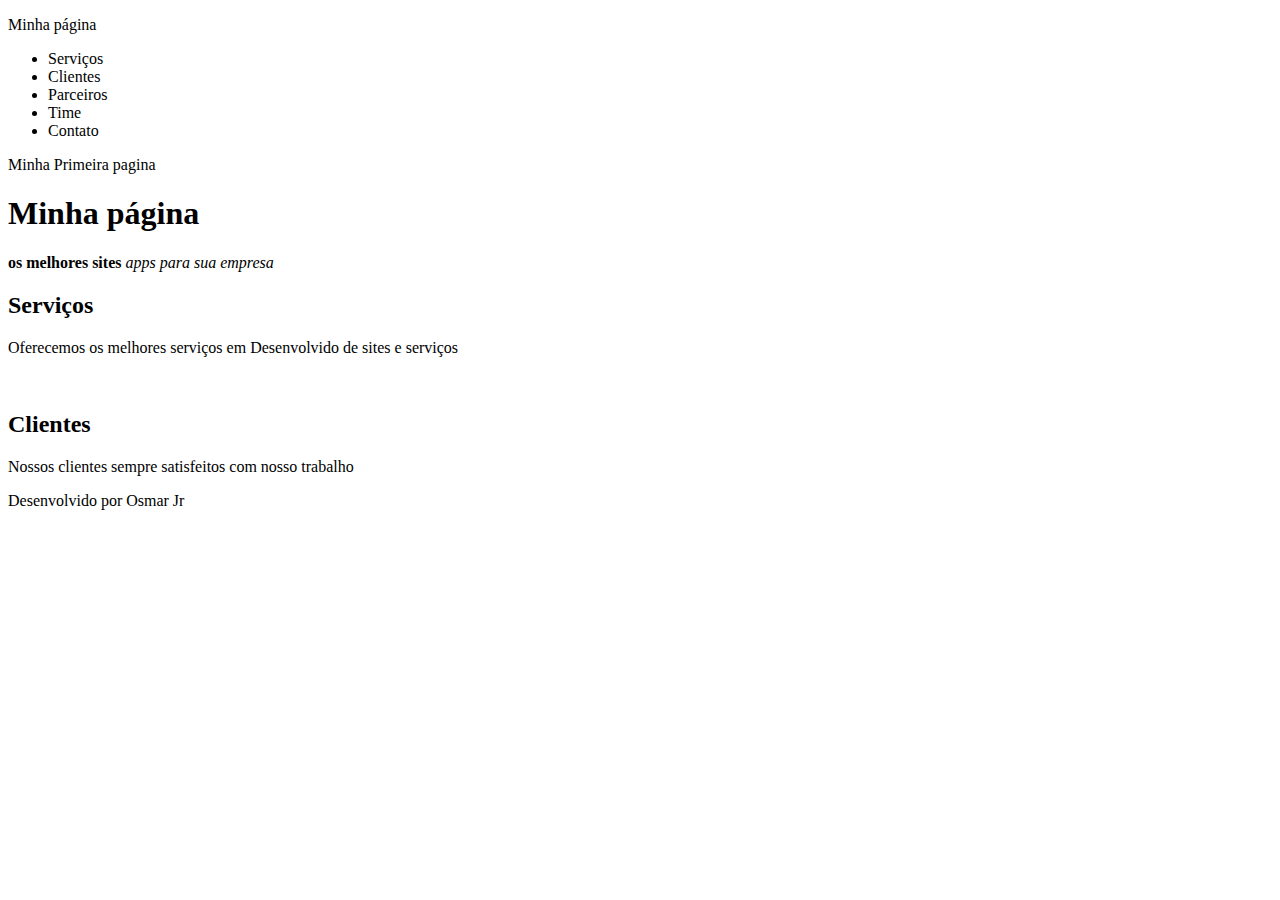
==== index.html @ a6bb55d4 "fiz ate a terceira aula" ====
<!DOCTYPE html>
<html lang="pt-br">
    <head>
        <meta charset="UTF-8">
        <meta name="viewport" content="width=device-width, initial-scale=1.0">
        <meta http-equiv="X-UA-Compatible" content="ie=edge">
        <title>Minha Página</title>
    </head>

    <body>

        <nav>
            <p>
                Minha página
            </p>
            <ul>
                <li>Serviços</li>
                <li>Clientes</li>
                <li>Parceiros</li>
                <li>Time</li>
                <li>Contato</li>


            </ul>
        </nav>


        <p>
            Minha Primeira pagina
        </p>

        <head>
                <h1>
                    Minha página
                </h1>
                <p> 
                    <b> os melhores sites</b>
                     <i> apps para sua empresa</i>
                </p>
        </head>
        <section id="servicos">
            <h2>
            Serviços
            </h2>
            <p>
                Oferecemos os melhores serviços
                 em Desenvolvido de sites e serviços
            </p>
            <img src="d:/Projetos/Aula_html5_css/imagens/super mario.jpg" width="500" alt="">
        </section id="Clientes">
            <h2>
                Clientes
            </h2>
            <p>
                Nossos clientes sempre satisfeitos com nosso trabalho
            </p>
        <section>

        </section>

        
        <footer>
                    <p>
                        Desenvolvido por Osmar Jr
                    </p>
        </footer>

    </body>

</html>
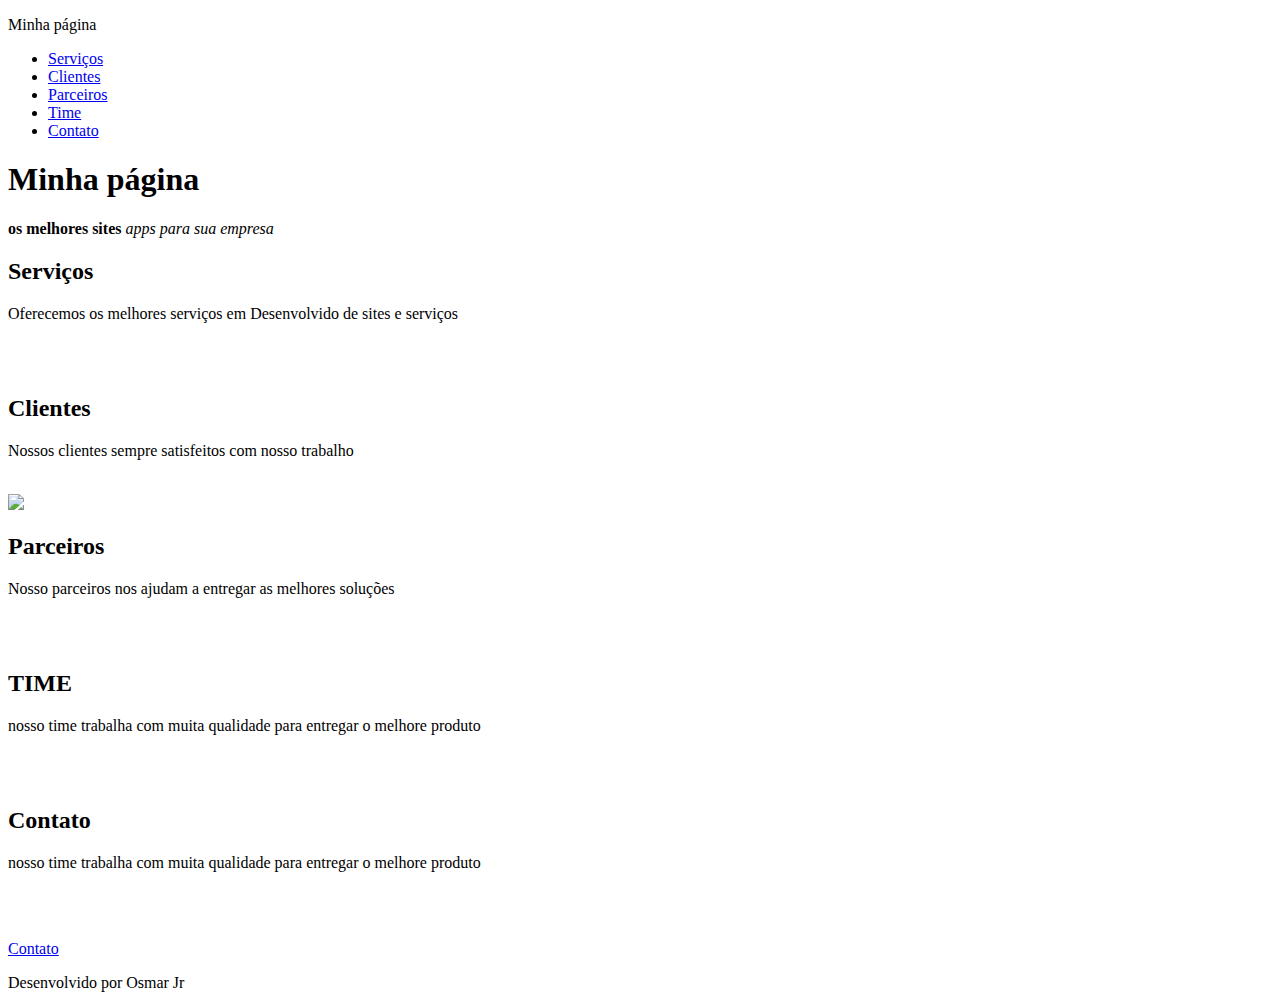
==== commit 3ca938c8: "prox aula come o css" ====
--- a/index.html
+++ b/index.html
@@ -14,22 +14,18 @@
                 Minha página
             </p>
             <ul>
-                <li>Serviços</li>
-                <li>Clientes</li>
-                <li>Parceiros</li>
-                <li>Time</li>
-                <li>Contato</li>
+                <li><a href="#servicos">Serviços</a></li>
+                <li><a href="#Clientes">Clientes</a></li>
+                <li><a href="#Parceiros">Parceiros</a></li>
+                <li><a href="#Time">Time</a></li>
+                <li><a href="#Contato">Contato</a></li>
 
 
             </ul>
         </nav>
 
-
-        <p>
-            Minha Primeira pagina
-        </p>
-
-        <head>
+        <header>
+                
                 <h1>
                     Minha página
                 </h1>
@@ -37,7 +33,7 @@
                     <b> os melhores sites</b>
                      <i> apps para sua empresa</i>
                 </p>
-        </head>
+        </header>
         <section id="servicos">
             <h2>
             Serviços
@@ -46,23 +42,61 @@
                 Oferecemos os melhores serviços
                  em Desenvolvido de sites e serviços
             </p>
-            <img src="d:/Projetos/Aula_html5_css/imagens/super mario.jpg" width="500" alt="">
-        </section id="Clientes">
-            <h2>
-                Clientes
-            </h2>
-            <p>
-                Nossos clientes sempre satisfeitos com nosso trabalho
-            </p>
-        <section>
+            <div>
+                <img src="d:/projetos/Aula_html5_css/imagens/panda.jpeg" width="130px" alt="">
+            </div>
+            <img src="d:/Projetos/Aula_html5_css/imagens/super mario.jpg" width="130px" alt="">
+        </section>
 
+        <section id="Clientes">
+            <h2>Clientes</h2>
+            <p>Nossos clientes sempre satisfeitos com nosso trabalho</p>
+            <div>
+                <img src="d:/Projetos/Aula_html5_css/imagens/destaque.webp" width="130px" alt="">
+            </div>
+            <div>
+                <img src="d:/Projetos/Aula_html5_css/imagens/ursinhos.jpg"width="130px" akt="">
+            </div>
+        </section>
+
+        <section id="Parceiros">
+            <h2>Parceiros</h2>
+            <p>Nosso parceiros nos ajudam a entregar as melhores soluções</p>
+            <div>
+                <a href="https://web.digitalinnovation.one/"target="_blank"><img src="d:/Projetos/Aula_html5_css/imagens/olaf vetor png.jpg" width="130px" alt=""></a>
+            </div>
+            <div>
+                <img src="d:/Projetos/Aula_html5_css/imagens/free-cupcake-vector.webp" width="130px" alt="">
+            </div>
+
+            <section id="Time">
+                <h2>TIME</h2>
+                <p>nosso time trabalha com muita qualidade para entregar o melhore produto</p>
+                <div>
+                <img src="d:/Projetos/Aula_html5_css/imagens/logo-whatsapp-3238900_960_720.png" width="130px" alt="">
+                </div>
+                <div>
+                    <img src="d:/Projetos/Aula_html5_css/imagens/download.png"width="130px" alt="">
+                </div>
+            </section>
+
+            <section id="Contato">
+                    <h2>Contato</h2>
+                    <p>nosso time trabalha com muita qualidade para entregar o melhore produto</p>
+                    <div>
+                    <img src="d:/Projetos/Aula_html5_css/imagens/sumopaint.png" width="130px" alt="">
+                    </div>
+                    <div>
+                        <img src="d:/Projetos/Aula_html5_css/imagens/download.png"width="130px" alt="">
+                        <p><a href="mailto:osmarberbek@hotmail.com">Contato</a></p>
+                    </div>
+                </section>
+            
         </section>
 
         
         <footer>
-                    <p>
-                        Desenvolvido por Osmar Jr
-                    </p>
+                    <p>Desenvolvido por Osmar Jr</p>
         </footer>
 
     </body>
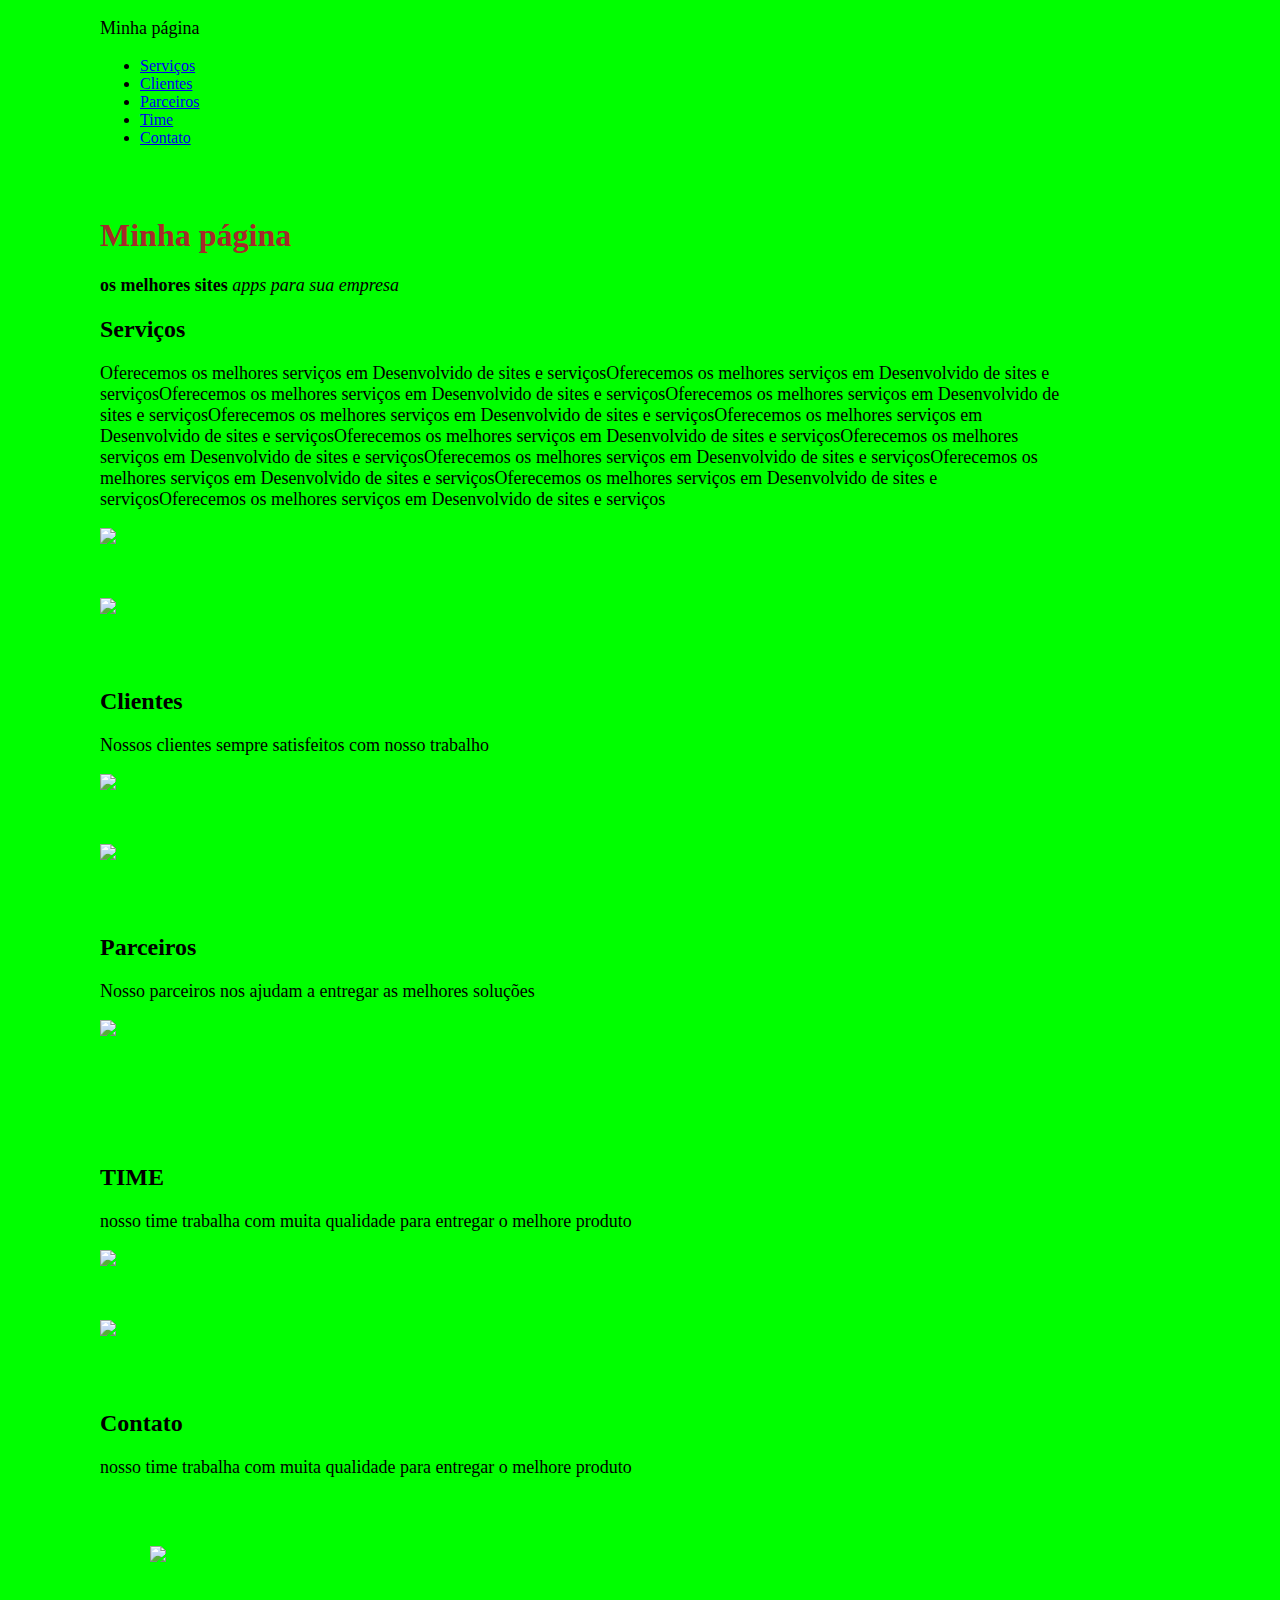
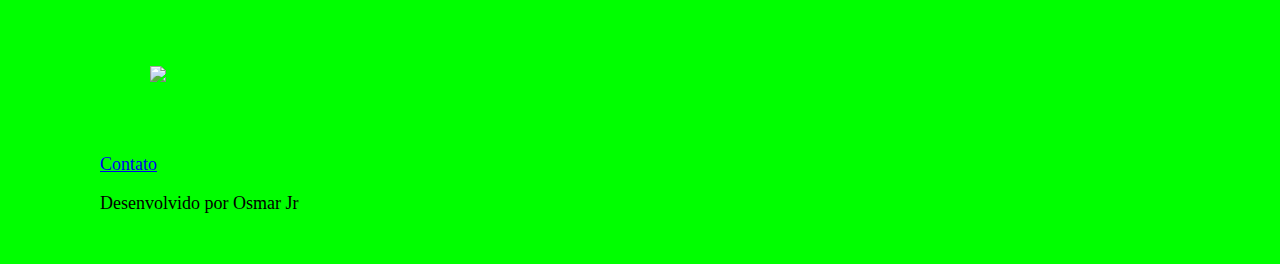
==== commit 044aa2eb: "pagina inial pronta com css, muito basico" ====
--- a/index.html
+++ b/index.html
@@ -5,6 +5,7 @@
         <meta name="viewport" content="width=device-width, initial-scale=1.0">
         <meta http-equiv="X-UA-Compatible" content="ie=edge">
         <title>Minha Página</title>
+        <link rel="stylesheet" type="text/css" href="css/style.css">
     </head>
 
     <body>
@@ -40,22 +41,33 @@
             </h2>
             <p>
                 Oferecemos os melhores serviços
+                 em Desenvolvido de sites e serviçosOferecemos os melhores serviços
+                 em Desenvolvido de sites e serviçosOferecemos os melhores serviços
+                 em Desenvolvido de sites e serviçosOferecemos os melhores serviços
+                 em Desenvolvido de sites e serviçosOferecemos os melhores serviços
+                 em Desenvolvido de sites e serviçosOferecemos os melhores serviços
+                 em Desenvolvido de sites e serviçosOferecemos os melhores serviços
+                 em Desenvolvido de sites e serviçosOferecemos os melhores serviços
+                 em Desenvolvido de sites e serviçosOferecemos os melhores serviços
+                 em Desenvolvido de sites e serviçosOferecemos os melhores serviços
+                 em Desenvolvido de sites e serviçosOferecemos os melhores serviços
+                 em Desenvolvido de sites e serviçosOferecemos os melhores serviços
                  em Desenvolvido de sites e serviços
             </p>
             <div>
-                <img src="d:/projetos/Aula_html5_css/imagens/panda.jpeg" width="130px" alt="">
+                <img src="d:/projetos/Aula_html5_css/imagens/panda.jpeg"class="img_padrao">
             </div>
-            <img src="d:/Projetos/Aula_html5_css/imagens/super mario.jpg" width="130px" alt="">
+            <img src="d:/Projetos/Aula_html5_css/imagens/super mario.jpg"class="img_padrao">
         </section>
 
         <section id="Clientes">
             <h2>Clientes</h2>
             <p>Nossos clientes sempre satisfeitos com nosso trabalho</p>
             <div>
-                <img src="d:/Projetos/Aula_html5_css/imagens/destaque.webp" width="130px" alt="">
+                <img src="d:/Projetos/Aula_html5_css/imagens/destaque.webp" class="img_padrao">
             </div>
             <div>
-                <img src="d:/Projetos/Aula_html5_css/imagens/ursinhos.jpg"width="130px" akt="">
+                <img src="d:/Projetos/Aula_html5_css/imagens/ursinhos.jpg" class="img_padrao">
             </div>
         </section>
 
@@ -63,20 +75,20 @@
             <h2>Parceiros</h2>
             <p>Nosso parceiros nos ajudam a entregar as melhores soluções</p>
             <div>
-                <a href="https://web.digitalinnovation.one/"target="_blank"><img src="d:/Projetos/Aula_html5_css/imagens/olaf vetor png.jpg" width="130px" alt=""></a>
+                <a href="https://web.digitalinnovation.one/"target="_blank"><img src="d:/Projetos/Aula_html5_css/imagens/olaf vetor png.jpg" class="img_padrao"></a>
             </div>
             <div>
-                <img src="d:/Projetos/Aula_html5_css/imagens/free-cupcake-vector.webp" width="130px" alt="">
+                <img src="d:/Projetos/Aula_html5_css/imagens/free-cupcake-vector.webp" class="img_padrao" alt="">
             </div>
 
             <section id="Time">
                 <h2>TIME</h2>
                 <p>nosso time trabalha com muita qualidade para entregar o melhore produto</p>
                 <div>
-                <img src="d:/Projetos/Aula_html5_css/imagens/logo-whatsapp-3238900_960_720.png" width="130px" alt="">
+                <img src="d:/Projetos/Aula_html5_css/imagens/logo-whatsapp-3238900_960_720.png" class="img_padrao">
                 </div>
                 <div>
-                    <img src="d:/Projetos/Aula_html5_css/imagens/download.png"width="130px" alt="">
+                    <img src="d:/Projetos/Aula_html5_css/imagens/download.png"class="img_padrao">
                 </div>
             </section>
 
@@ -84,10 +96,10 @@
                     <h2>Contato</h2>
                     <p>nosso time trabalha com muita qualidade para entregar o melhore produto</p>
                     <div>
-                    <img src="d:/Projetos/Aula_html5_css/imagens/sumopaint.png" width="130px" alt="">
+                    <img src="d:/Projetos/Aula_html5_css/imagens/sumopaint.png"class="logo">
                     </div>
                     <div>
-                        <img src="d:/Projetos/Aula_html5_css/imagens/download.png"width="130px" alt="">
+                        <img src="d:/Projetos/Aula_html5_css/imagens/download.png"class="logo">
                         <p><a href="mailto:osmarberbek@hotmail.com">Contato</a></p>
                     </div>
                 </section>
--- a/css/style.css
+++ b/css/style.css
@@ -0,0 +1,38 @@
+
+body{
+    background: rgb(0, 255, 0);
+    margin-left: 100px;
+    margin-right: 200px;
+}
+
+header{
+    margin-top: 70px;
+}
+
+
+h1{
+    color:brown;
+    font-family: fantasy;
+}
+
+h2{
+    font-family: fantasy;
+}
+
+p{
+    font-size: 18px;
+}
+
+footer{
+    margin-bottom: 50px;
+}
+
+.img_padrao{
+    margin-bottom: 50px;
+    width: 500px;
+}
+
+.logo{
+    margin: 50px;
+    width: 70px;
+}